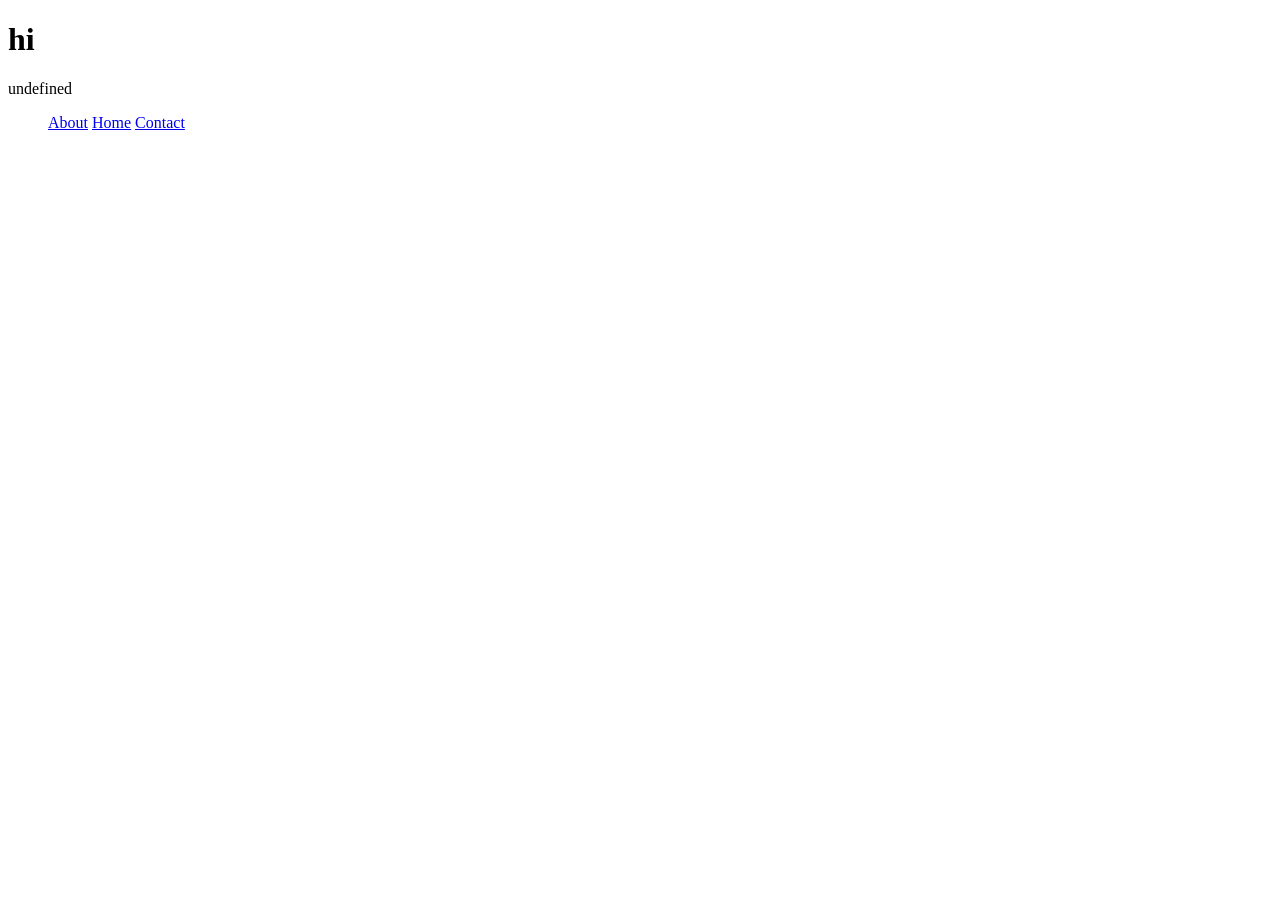
==== index.html @ 959ddce3 "first commit" ====
<!DOCTYPE html>
<html lang="en">
  <head>
    <meta charset="UTF-8" />
    <meta http-equiv="X-UA-Compatible" content="IE=edge" />
    <meta name="viewport" content="width=device-width, initial-scale=1.0" />
    <link rel="stylesheet" href="./about/about.css" />
    <title>Document</title>
  </head>
  <body>
    <h1>hi</h1>
    <div id="root"></div>
    <ul>
      <a href="#" onclick="onNavigate('/about'); return false;">About</a>
      <a href="#" onclick="onNavigate('/home'); return false;">Home</a>
      <a href="#" onclick="onNavigate('/contact'); return false;">Contact</a>
    </ul>
    <script src="./stateManagement/renderContext.js"></script>
    <script src="./home.js"></script>
    <script src="./about/about.js"></script>
    <script src="./contact.js"></script>
    <script src="./app.js"></script>
    <script>
      //handle route
      routeToGO = sessionStorage.getItem("routeToGO");

      const rootDiv = document.getElementById("root");
      rootDiv.innerHTML = routes[window.location.pathname];
      console.log(window.location.pathname, "window.location.pathname");
      const onNavigate = (pathName) => {
        window.history.pushState(
          {},
          pathName,
          window.location.origin + pathName
        );
        rootDiv.innerHTML = routes[pathName];
        if (pathName === "/about") {
          var aboutDemoID = document.getElementById("addDemo");
          console.log(aboutDemoID, "aboutDemoID");
          aboutDemoID.innerHTML = `<h1>Added to about</h1>`;
        }
      };
      console.log(routeToGO, "routeToGO -44", );
      console.log("working, 47");
        if (routeToGO === "about") {
          onNavigate("/about");
        sessionStorage.setItem('routeToGO', '');
        }
        // else if (routeToGO === "/dash") {
        //   onNavigate("/dash");
        // }
        else {
          sessionStorage.setItem("routeToGO", "");
          // onNavigate("/notfound404");
        }

      window.onpopstate = () => {
        rootDiv.innerHTML = routes[window.location.pathname];
      };
    </script>
  </body>
</html>
---- about/about.css ----
.hi{
    color:red;
}
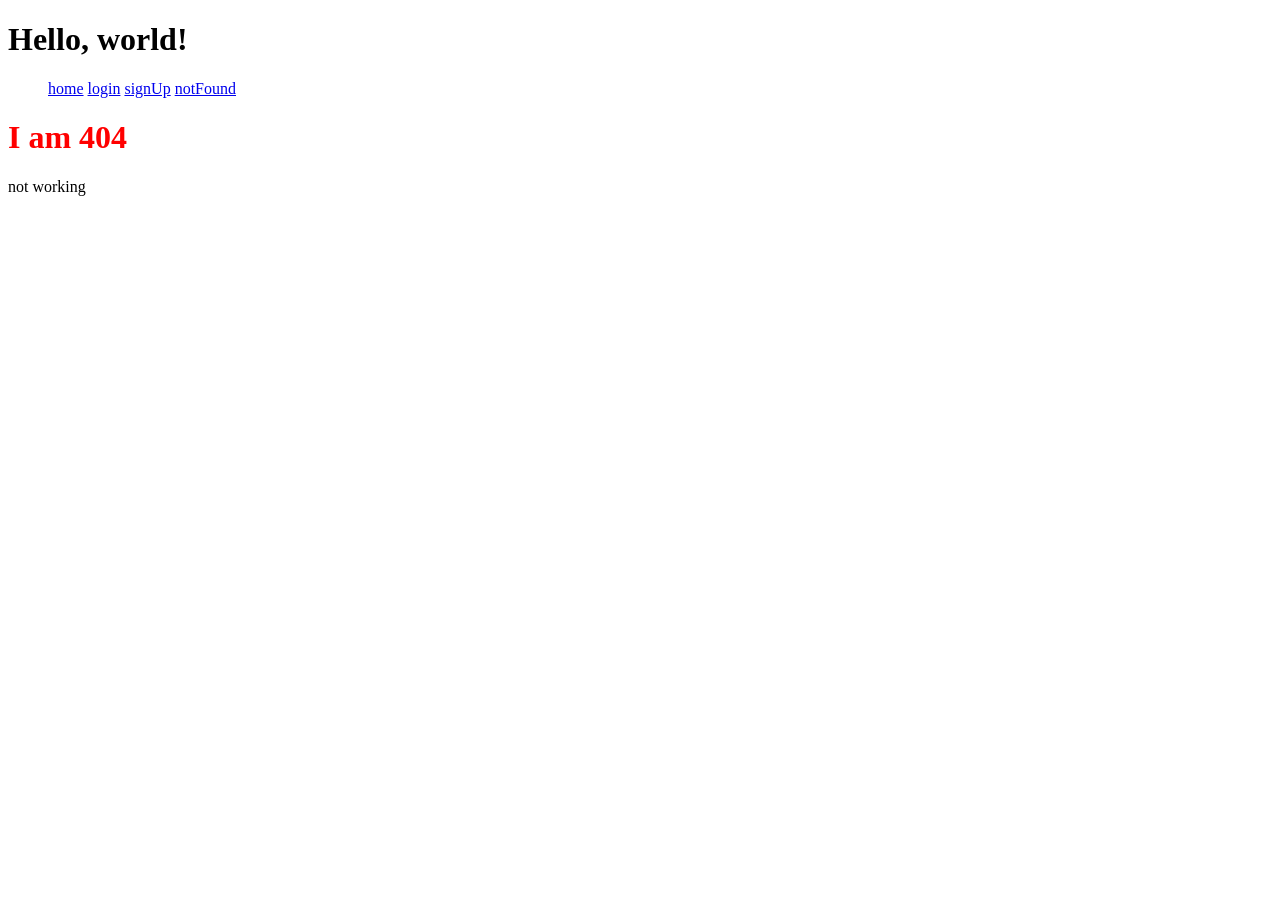
==== commit 835e6315: "route on progress" ====
--- a/index.html
+++ b/index.html
@@ -1,3 +1,9 @@
+
+<!-- indexing
+ go to routeControl section
+
+-->
+
 <!DOCTYPE html>
 <html lang="en">
   <head>
@@ -8,55 +14,35 @@
     <title>Document</title>
   </head>
   <body>
-    <h1>hi</h1>
+    <h1>Hello, world!</h1>
+    <!-- NavBar -->
+    <ul>
+      <a href="#" onclick="onNavigate('/home'); return false;">home</a>
+      <a href="#" onclick="onNavigate('/login'); return false;">login</a>
+      <a href="#" onclick="onNavigate('/signUp'); return false;">signUp</a>
+      <a href="#" onclick="onNavigate('/notFound'); return false;">notFound</a>
+    </ul>
+
+
+    <!-- root div, here we are rendering all contents -->
     <div id="root"></div>
-    <ul>
-      <a href="#" onclick="onNavigate('/about'); return false;">About</a>
-      <a href="#" onclick="onNavigate('/home'); return false;">Home</a>
-      <a href="#" onclick="onNavigate('/contact'); return false;">Contact</a>
-    </ul>
-    <script src="./stateManagement/renderContext.js"></script>
-    <script src="./home.js"></script>
-    <script src="./about/about.js"></script>
-    <script src="./contact.js"></script>
-    <script src="./app.js"></script>
+
+    <!-- import all js files -->
+    <!-- state managements -->
+    <script type="text/javascript" src="./stateManagement/renderContext.js" ></script>
+    <script type="text/javascript" src="./stateManagement/userContext.js" ></script>
+    <!-- routes/components -->
+    <script type="text/javascript" src="./home.js"></script>
+    <script type="text/javascript" src="./login/login.js"></script>
+    <script type="text/javascript" src="./signUp/signUp.js"></script>
+    <script type="text/javascript" src="./notFound/notFound.js"></script>
+    <!-- root js file -->
+    <script type="text/javascript" src="./app.js"></script>
+
+    <!-- internal scripts -->
     <script>
-      //handle route
-      routeToGO = sessionStorage.getItem("routeToGO");
-
-      const rootDiv = document.getElementById("root");
-      rootDiv.innerHTML = routes[window.location.pathname];
-      console.log(window.location.pathname, "window.location.pathname");
-      const onNavigate = (pathName) => {
-        window.history.pushState(
-          {},
-          pathName,
-          window.location.origin + pathName
-        );
-        rootDiv.innerHTML = routes[pathName];
-        if (pathName === "/about") {
-          var aboutDemoID = document.getElementById("addDemo");
-          console.log(aboutDemoID, "aboutDemoID");
-          aboutDemoID.innerHTML = `<h1>Added to about</h1>`;
-        }
-      };
-      console.log(routeToGO, "routeToGO -44", );
-      console.log("working, 47");
-        if (routeToGO === "about") {
-          onNavigate("/about");
-        sessionStorage.setItem('routeToGO', '');
-        }
-        // else if (routeToGO === "/dash") {
-        //   onNavigate("/dash");
-        // }
-        else {
-          sessionStorage.setItem("routeToGO", "");
-          // onNavigate("/notfound404");
-        }
-
-      window.onpopstate = () => {
-        rootDiv.innerHTML = routes[window.location.pathname];
-      };
+      
+      
     </script>
   </body>
 </html>
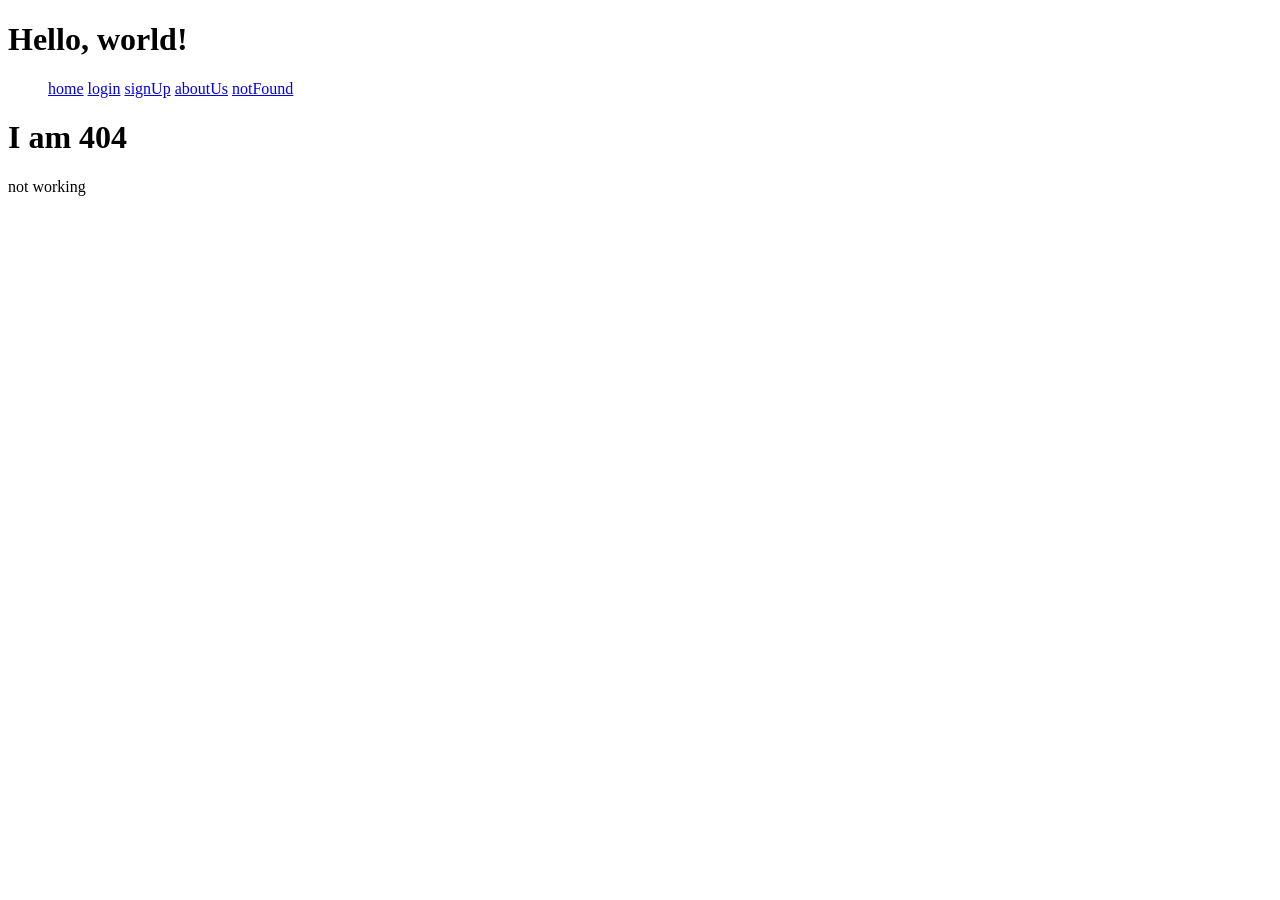
==== commit b3f6917b: "route setup in progress" ====
--- a/index.html
+++ b/index.html
@@ -10,7 +10,6 @@
     <meta charset="UTF-8" />
     <meta http-equiv="X-UA-Compatible" content="IE=edge" />
     <meta name="viewport" content="width=device-width, initial-scale=1.0" />
-    <link rel="stylesheet" href="./about/about.css" />
     <title>Document</title>
   </head>
   <body>
@@ -20,9 +19,10 @@
       <a href="#" onclick="onNavigate('/home'); return false;">home</a>
       <a href="#" onclick="onNavigate('/login'); return false;">login</a>
       <a href="#" onclick="onNavigate('/signUp'); return false;">signUp</a>
+      <a href="#" onclick="onNavigate('/aboutUs');return false;">aboutUs</a>
       <a href="#" onclick="onNavigate('/notFound'); return false;">notFound</a>
     </ul>
-
+</div>
 
     <!-- root div, here we are rendering all contents -->
     <div id="root"></div>
@@ -32,16 +32,17 @@
     <script type="text/javascript" src="./stateManagement/renderContext.js" ></script>
     <script type="text/javascript" src="./stateManagement/userContext.js" ></script>
     <!-- routes/components -->
-    <script type="text/javascript" src="./home.js"></script>
+    <script type="text/javascript" src="./home/home.js"></script>
     <script type="text/javascript" src="./login/login.js"></script>
     <script type="text/javascript" src="./signUp/signUp.js"></script>
+    <script type="text/javascript" src="./aboutUs/aboutUs.js"></script>
     <script type="text/javascript" src="./notFound/notFound.js"></script>
     <!-- root js file -->
     <script type="text/javascript" src="./app.js"></script>
 
     <!-- internal scripts -->
     <script>
-      
+      // let a =`<p>ok</p>`;
       
     </script>
   </body>
